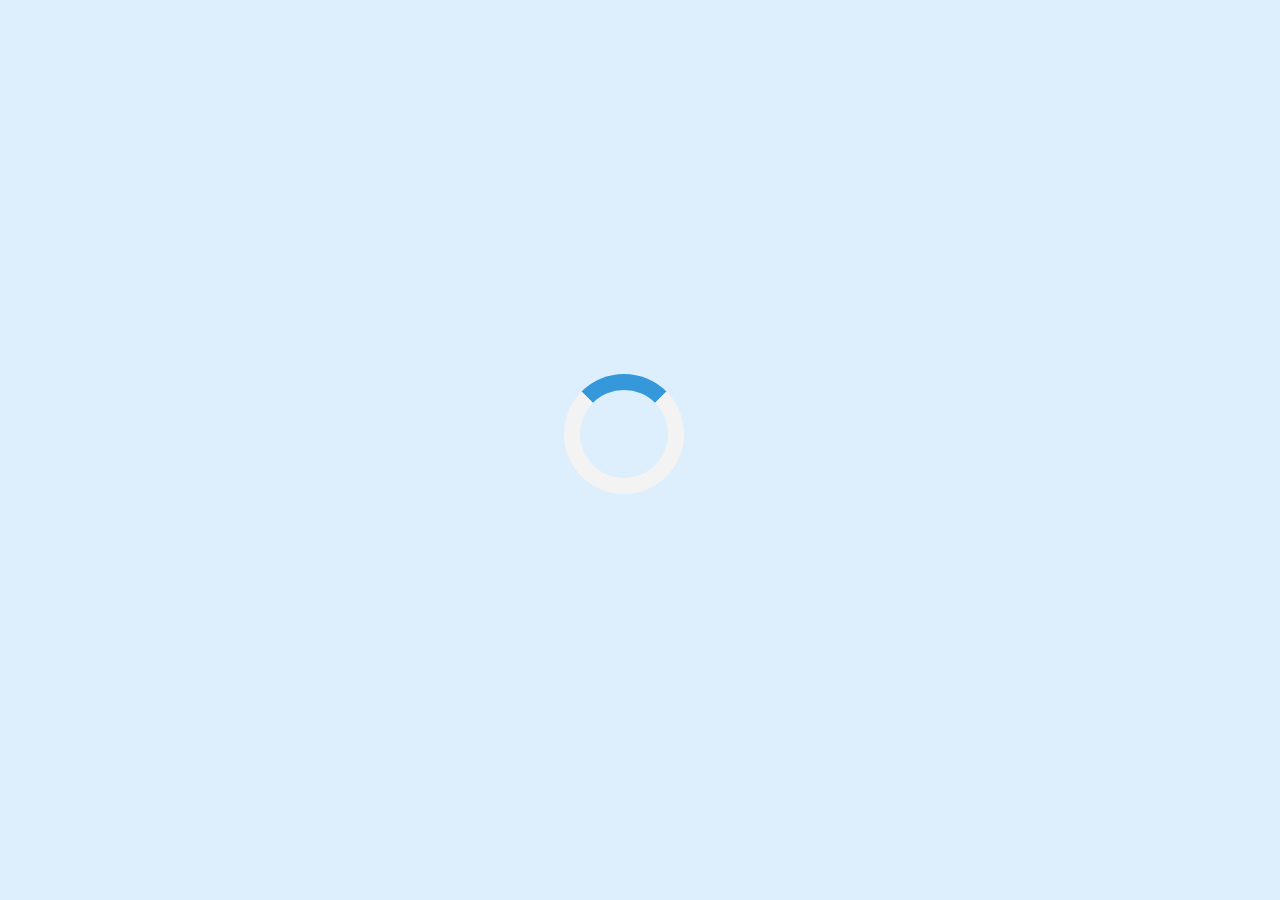
==== aviata.html @ a097863a "HelloKaspi" ====
<!DOCTYPE html>
<html lang="en">
<head>
    <meta charset="UTF-8">
    <meta http-equiv="X-UA-Compatible" content="IE=edge">
    <meta name="viewport" content="width=device-width, initial-scale=1.0">
    <link rel="stylesheet" href="assets/css/the-datepicker.css">
    <link rel="stylesheet" href="assets/css/style.css">
    <link href="https://fonts.googleapis.com/css2?family=Inter:wght@700;800&family=Rosario:wght@700&family=Secular+One&display=swap" rel="stylesheet">
    <title>Aviata</title>
</head>
<body onload="myFunction()">
    

    <!-- Page -->

    <div class="page" id="page" style="display:none;">

        <!-- Header -->

        <header class="header">
            <div class="container">
                <div class="header__inner">
                    <div class="header__link">
                        <div class="burger">
                            <span class="burger__item"></span>
                            <span class="burger__item"></span>
                            <span class="burger__item"></span>
                        </div>
                        <div class="header__logo">
                            <img class="img" src="assets/img/Logo_of_Kaspi_bank-removebg-preview 2.svg" alt="" width="45">
                        </div>
                    </div>
                    <div class="header__info">
                        <div class="icons">
                            <img class="img" src="assets/img/Без_названия__2_-removebg-preview 1.svg" alt="" width="35">
                        </div>
                        <div class="icons">
                            <img class="img" src="assets/img/bell.png" alt="" width="35">
                        </div>
                        <div class="icons">
                            <img class="img" src="assets/img/user.png" alt="" width="35">
                        </div>
                        <div class="language">
                            <div class="text2">KZT <img src="assets/img/Без_названия-removebg-preview 2.svg" alt="" width="15"></div>
                        </div>
                    </div>
                </div>
            </div>
        </header>


        <!-- Intro -->


        <div class="intro">
            <div class="container">
                <div class="intro__inner">
                    <div class="intro__request">
                        <h1 class="request__title">Найдите лучшие авиабилеты из г. Бостон</h1>
                        <div class="request__content">
                            
                            <div class="request__text">
                                <div class="request__menu active">
                                    Туда и обратно  
                                </div>
                                <div class="request__menu">
                                    В один конец  
                                </div>
                                <div class="request__menu">
                                    Сложный маршрут  
                                </div>
                            </div>
                            
                            
                            <form class="request__form" action="/">
                                <div class="input--left">
                                    <div>
                                    <input class="input input--user" type="text" name="text" placeholder="Из Бостон(BOS)">
                                </div>
                                <div class="dates">
                                    <div>
                                    <input class="date" id="date" type="text" name="date" placeholder="Туда">
                                </div>

                                <div>
                                    <input class="date" id="date2" type="text" name="date" placeholder="Обратно">
                                </div>
                                </div>
                                </div>
                                <div class="input--right">
                                    <div>
                                    <input class="input input--user" type="text" name="text" placeholder="В Город или аэропорт">
                                </div>
                                    <div>
                                        <input class="text text--prof" type="text" name="date">
                                    </div>
                                </div>

                                
                            </form>
                            <label class="checkbox" for="check">
                                <input id="check" class="checkbox2" type="checkbox" name="checkbox">
                                <p class="checkbox__text">Предпочтительно без пересадок</p>
                            </label>
                            <label class="checkbox" for="check2">
                                <input id="check2" class="checkbox2" type="checkbox" name="checkbox">
                                <p class="checkbox__text">Включить близлежащие аэропорты</p>
                            </label>

                            <button class="form__btn" type="button">Найти авиабилеты</button>
                        </div>
                    </div>
                </div>
            </div>
        </div>



        <section class="section">
            <div class="container">
                <h1 class="section__title">Популярные авиакомпании, выполняющие рейсы из города Бостон</h1>
                <a href="#" class="section__link">Показать все</a>
                <div class="planes">
                    <div class="section__block">
                        <div class="section__img">
                            <img class="img" src="assets/img/jetblue-airways 1.png" alt="">
                        </div>
                        <div class="section__content-title">JetBlue Airways</div>
                        <div class="section__content">
                            <div class="person">
                                <img class="img" src="https://via.placeholder.com/50x50" alt="">
                            </div>
                            <div class="section__comment">
                                <div class="section__name">
                                    “Очень прилично”
                                </div>
                                <div class="section__text">
                                    <div>
                                    Y5332AA_ 7 января 2020 г.
                                </div>

                                <div class="comment">
                                    18 272 отзыва
                                </div>
                                </div>
                            </div>
                        </div>
                    </div>
                    <div class="section__block">
                        <div class="section__img">
                            <img class="img" src="assets/img/american-airlines 1.png" alt="">
                        </div>
                        <div class="section__content-title">American Airlines</div>
                        <div class="section__content">
                            <div class="person">
                                <img class="img" src="https://via.placeholder.com/50x50" alt="">
                            </div>
                            <div class="section__comment">
                                <div class="section__name">
                                    “воздушный трамвай с проблемами”
                                </div>
                                <div class="section__text">
                                    <div>
                                        Елена И и  2 июля 2018 г.
                                </div>

                                <div class="comment">
                                    73 428 отзывов
                                </div>
                                </div>
                            </div>
                        </div>
                    </div>
                    <div class="section__block">
                        <div class="section__img">
                            <img class="img" src="assets/img/hawaiian-airlines 1.png" alt="">
                        </div>
                        <div class="section__content-title">Hawaiian Airlines</div>
                        <div class="section__content">
                            <div class="person">
                                <img class="img" src="https://via.placeholder.com/50x50" alt="">
                            </div>
                            <div class="section__comment">
                                <div class="section__name">
                                    “Хорошая авиакомпания!”
                                </div>
                                <div class="section__text">
                                    <div>
                                        goldntay  25 августа 2016 г.
                                </div>

                                <div class="comment">
                                    7 704 отзыва
                                </div>
                                </div>
                            </div>
                        </div>
                    </div>
                    <div class="section__block">
                        <div class="section__img">
                            <img class="img" src="assets/img/cape-air 1.png" alt="">
                        </div>
                        <div class="section__content-title">Cape Air</div>
                        <div class="section__content">
                            <div class="person">
                                <img class="img" src="https://via.placeholder.com/50x50" alt="">
                            </div>
                            <div class="section__comment">
                                <div class="section__name">
                                    “воздушный трамвай с проблемами”
                                </div>
                                <div class="section__text">
                                    <div>
                                        Елена И и  2 июля 2018 г.
                                </div>

                                <div class="comment">
                                    18 272 отзыва
                                </div>
                                </div>
                            </div>
                        </div>
                    </div>
                </div><!-- /.planes -->
            </div><!-- /.container -->
        </section><!-- /.section -->
        


        <!-- Footer -->


        <footer class="footer">
            <div class="container">
                <div class="footer__inner">
                    <div class="footer__left">
                        <div class="footer__img">
                            <div>
                            <img class="img" src="assets/img/Logo_of_Kaspi_bank-removebg-preview 2.svg" alt="" width="45">
                        </div>
                        
                        <div>
                            <img class="img" src="assets/img/Kaspi Travel.svg" alt="">
                        </div>
                        </div>

                        <div class="footer__nav">
                            <div>
                            <a href="#" class="footer__link">О компании</a>
                        </div>
                        
                        <div>
                            <a href="#" class="footer__link">Публичная оферта</a>
                        </div>

                        <div>
                            <a href="#" class="footer__link">Контакты</a>
                        </div>
                        
                        </div>
                    </div>
                    <div class="footer__right">
                        <div class="footer__form">
                            <form action="/" class="footer__input">
                                
                                    <input class="input" type="email" name="email" placeholder="Email рассылка новостей">
                               
                            </form>
                            <button class="button" type="submit">Подписаться</button>
                        </div>   
                        <div class="footer__icons">
                            
                        </div>        
                    </div>
                </div>
            </div>
        </footer>

        <!-- Loader -->

        
    </div><!-- /.page -->

    <div id="loader"></div>

    <script src="assets/js/the-datepicker.js"></script>
    <script src="assets/js/app.js"></script>
</body>
</html>
---- assets/css/the-datepicker.css ----
.the-datepicker__container .the-datepicker__main {
  border-top-left-radius: 0;
}
.the-datepicker__container.the-datepicker__container--over .the-datepicker__main {
  border-top-left-radius: 0.3em;
  border-bottom-left-radius: 0;
}
.the-datepicker__container.the-datepicker__container--left .the-datepicker__main {
  border-top-left-radius: 0.3em;
  border-top-right-radius: 0;
}
.the-datepicker__container.the-datepicker__container--over.the-datepicker__container--left .the-datepicker__main {
  border-bottom-left-radius: 0.3em;
  border-top-right-radius: 0.3em;
  border-bottom-right-radius: 0;
}
.the-datepicker__main {
  background-color: #fff;
  border: 1px solid #ccc;
  border-radius: 0.3em;
  padding: 0.4em;
  font-family: Arial, Helvetica, sans-serif;
  line-height: 1em;
  box-sizing: border-box;
  overflow: hidden;
}
.the-datepicker__main .the-datepicker__body {
  margin-top: 1em;
}
.the-datepicker__main th.the-datepicker__week-day {
  width: 2.1em;
  min-width: 2.1em;
  max-width: 2.1em;
  padding: 0.5em 0;
  text-align: center;
  font-weight: normal;
  text-transform: uppercase;
  color: #666;
  font-size: 0.85em;
}
.the-datepicker__main a.the-datepicker__button {
  display: block;
  width: 2.1em;
  min-width: 2.1em;
  max-width: 2.1em;
  padding: 0.6em 0;
  text-decoration: none;
  text-align: center;
  color: #007eff;
  border-radius: 0.3em;
}
.the-datepicker__main a.the-datepicker__button:hover {
  background-color: #d1e8ff;
  text-decoration: none;
}
.the-datepicker__main .the-datepicker__title {
  display: inline-block;
  width: 70%;
}
.the-datepicker__main .the-datepicker__title-content {
  display: inline-block;
  padding: 0.5em;
}
.the-datepicker__main .the-datepicker__control {
  display: inline-block;
  width: 30%;
  text-align: right;
}
.the-datepicker__main .the-datepicker__reset,
.the-datepicker__main .the-datepicker__close {
  display: inline-block;
  font-weight: bold;
}
.the-datepicker__main .the-datepicker__navigation {
  margin-top: 0.3em;
}
.the-datepicker__main .the-datepicker__go {
  display: inline-block;
  width: 15%;
}
.the-datepicker__main .the-datepicker__go a.the-datepicker__button {
  display: inline-block;
  font-weight: bold;
}
.the-datepicker__main .the-datepicker__go-next {
  text-align: right;
}
.the-datepicker__main .the-datepicker__state {
  display: inline-block;
  width: 70%;
}
.the-datepicker__main .the-datepicker__month {
  display: inline-block;
  width: 62%;
  text-align: center;
}
.the-datepicker__main .the-datepicker__year {
  display: inline-block;
  width: 38%;
  text-align: center;
}
.the-datepicker__main .the-datepicker__month-year {
  text-align: center;
}
.the-datepicker__main select.the-datepicker__select {
  font-size: 0.9em;
  margin: 0;
  padding: 0;
}
.the-datepicker__main table.the-datepicker__calendar {
  display: table;
  border-collapse: collapse;
}
.the-datepicker__main table.the-datepicker__calendar thead {
  display: table-header-group;
}
.the-datepicker__main table.the-datepicker__calendar tbody {
  display: table-row-group;
}
.the-datepicker__main table.the-datepicker__calendar tr {
  display: table-row;
}
.the-datepicker__main table.the-datepicker__calendar tr td,
.the-datepicker__main table.the-datepicker__calendar tr th {
  display: table-cell;
}
.the-datepicker__main td.the-datepicker__cell {
  padding: 0;
}
.the-datepicker__main td.the-datepicker__cell a.the-datepicker__button {
  padding: 0.1em;
}
.the-datepicker__main td.the-datepicker__cell a.the-datepicker__button .the-datepicker__day-content {
  display: block;
  padding: 0.6em 0;
}
.the-datepicker__main td.the-datepicker__day a.the-datepicker__button .the-datepicker__day-content {
  text-align: center;
  border-radius: 0.3em;
}
.the-datepicker__main td.the-datepicker__day a.the-datepicker__button:hover {
  background-color: transparent;
}
.the-datepicker__main td.the-datepicker__day a.the-datepicker__button:hover .the-datepicker__day-content {
  background-color: #d1e8ff;
}
.the-datepicker__main td.the-datepicker__day--highlighted a.the-datepicker__button .the-datepicker__day-content {
  background-color: #d1e8ff;
}
.the-datepicker__main td.the-datepicker__day--outside a.the-datepicker__button {
  color: #8ac4ff;
}
.the-datepicker__main td.the-datepicker__day--unavailable a.the-datepicker__button {
  color: #aaa;
}
.the-datepicker__main td.the-datepicker__day--unavailable a.the-datepicker__button:hover .the-datepicker__day-content {
  background-color: transparent;
}
.the-datepicker__main td.the-datepicker__day--selected a.the-datepicker__button,
.the-datepicker__main td.the-datepicker__day--selected.the-datepicker__day--highlighted a.the-datepicker__button {
  color: #fff;
}
.the-datepicker__main td.the-datepicker__day--selected a.the-datepicker__button .the-datepicker__day-content,
.the-datepicker__main td.the-datepicker__day--selected.the-datepicker__day--highlighted a.the-datepicker__button .the-datepicker__day-content {
  background-color: #007eff;
}
.the-datepicker__main td.the-datepicker__day--selected a.the-datepicker__button:hover .the-datepicker__day-content,
.the-datepicker__main td.the-datepicker__day--selected.the-datepicker__day--highlighted a.the-datepicker__button:hover .the-datepicker__day-content {
  background-color: #007eff;
}
.the-datepicker__main .the-datepicker__day--weekend,
.the-datepicker__main .the-datepicker__week-day--weekend,
.the-datepicker__main td.the-datepicker__day--today {
  font-weight: bold;
}
.the-datepicker__main .the-datepicker__animated {
  animation-duration: 0.1s;
  animation-fill-mode: both;
}
.the-datepicker__deselect-button {
  text-decoration: none;
  color: #007eff;
  font-weight: bold;
}
.the-datepicker__deselect-button:hover {
  text-decoration: none;
}
.the-datepicker__fade-out-left {
  animation-name: the-datepicker-fade-out-left;
}
.the-datepicker__fade-out-right {
  animation-name: the-datepicker-fade-out-right;
}
.the-datepicker__fade-in-left {
  animation-name: the-datepicker-fade-in-left;
}
.the-datepicker__fade-in-right {
  animation-name: the-datepicker-fade-in-right;
}
@-moz-keyframes the-datepicker-fade-out-left {
  from {
    transform: translate3d(0, 0, 0);
  }
  to {
    transform: translate3d(-100%, 0, 0);
  }
}
@-webkit-keyframes the-datepicker-fade-out-left {
  from {
    transform: translate3d(0, 0, 0);
  }
  to {
    transform: translate3d(-100%, 0, 0);
  }
}
@-o-keyframes the-datepicker-fade-out-left {
  from {
    transform: translate3d(0, 0, 0);
  }
  to {
    transform: translate3d(-100%, 0, 0);
  }
}
@keyframes the-datepicker-fade-out-left {
  from {
    transform: translate3d(0, 0, 0);
  }
  to {
    transform: translate3d(-100%, 0, 0);
  }
}
@-moz-keyframes the-datepicker-fade-out-right {
  from {
    transform: translate3d(0, 0, 0);
  }
  to {
    transform: translate3d(100%, 0, 0);
  }
}
@-webkit-keyframes the-datepicker-fade-out-right {
  from {
    transform: translate3d(0, 0, 0);
  }
  to {
    transform: translate3d(100%, 0, 0);
  }
}
@-o-keyframes the-datepicker-fade-out-right {
  from {
    transform: translate3d(0, 0, 0);
  }
  to {
    transform: translate3d(100%, 0, 0);
  }
}
@keyframes the-datepicker-fade-out-right {
  from {
    transform: translate3d(0, 0, 0);
  }
  to {
    transform: translate3d(100%, 0, 0);
  }
}
@-moz-keyframes the-datepicker-fade-in-left {
  from {
    transform: translate3d(-100%, 0, 0);
  }
  to {
    transform: translate3d(0, 0, 0);
  }
}
@-webkit-keyframes the-datepicker-fade-in-left {
  from {
    transform: translate3d(-100%, 0, 0);
  }
  to {
    transform: translate3d(0, 0, 0);
  }
}
@-o-keyframes the-datepicker-fade-in-left {
  from {
    transform: translate3d(-100%, 0, 0);
  }
  to {
    transform: translate3d(0, 0, 0);
  }
}
@keyframes the-datepicker-fade-in-left {
  from {
    transform: translate3d(-100%, 0, 0);
  }
  to {
    transform: translate3d(0, 0, 0);
  }
}
@-moz-keyframes the-datepicker-fade-in-right {
  from {
    transform: translate3d(100%, 0, 0);
  }
  to {
    transform: translate3d(0, 0, 0);
  }
}
@-webkit-keyframes the-datepicker-fade-in-right {
  from {
    transform: translate3d(100%, 0, 0);
  }
  to {
    transform: translate3d(0, 0, 0);
  }
}
@-o-keyframes the-datepicker-fade-in-right {
  from {
    transform: translate3d(100%, 0, 0);
  }
  to {
    transform: translate3d(0, 0, 0);
  }
}
@keyframes the-datepicker-fade-in-right {
  from {
    transform: translate3d(100%, 0, 0);
  }
  to {
    transform: translate3d(0, 0, 0);
  }
}
---- assets/css/style.css ----
/* http://meyerweb.com/eric/tools/css/reset/
   v2.0-modified | 20110126
   License: none (public domain)
*/
@import url("https://fonts.googleapis.com/css?family=Source+Code+Pro:400,500,600,700|Source+Sans+Pro:400,600,700&display=swap");
html, body, div, span, applet, object, iframe,
h1, h2, h3, h4, h5, h6, p, blockquote, pre,
a, abbr, acronym, address, big, cite, code,
del, dfn, em, img, ins, kbd, q, s, samp,
small, strike, strong, sub, sup, tt, var,
b, u, i, center,
dl, dt, dd, ol, ul, li,
fieldset, form, label, legend,
table, caption, tbody, tfoot, thead, tr, th, td,
article, aside, canvas, details, embed,
figure, figcaption, footer, header, hgroup,
menu, nav, output, ruby, section, summary,
time, mark, audio, video {
  margin: 0;
  padding: 0;
  border: 0;
  font-size: 100%;
  font: inherit;
  vertical-align: baseline;
}

/* make sure to set some focus styles for accessibility */
:focus {
  outline: 0;
}

/* HTML5 display-role reset for older browsers */
article, aside, details, figcaption, figure,
footer, header, hgroup, menu, nav, section {
  display: block;
}

body {
  line-height: 1;
}

ol, ul {
  list-style: none;
}

blockquote, q {
  quotes: none;
}

blockquote:before, blockquote:after,
q:before, q:after {
  content: "";
  content: none;
}

table {
  border-collapse: collapse;
  border-spacing: 0;
}

input[type=search]::-webkit-search-cancel-button,
input[type=search]::-webkit-search-decoration,
input[type=search]::-webkit-search-results-button,
input[type=search]::-webkit-search-results-decoration {
  -webkit-appearance: none;
  -moz-appearance: none;
}

input[type=search] {
  -webkit-appearance: none;
  -moz-appearance: none;
  -webkit-box-sizing: content-box;
  box-sizing: content-box;
}

textarea {
  overflow: auto;
  vertical-align: top;
  resize: vertical;
}

/**
 * Correct `inline-block` display not defined in IE 6/7/8/9 and Firefox 3.
 */
audio,
canvas,
video {
  display: inline-block;
  *display: inline;
  *zoom: 1;
  max-width: 100%;
}

/**
 * Prevent modern browsers from displaying `audio` without controls.
 * Remove excess height in iOS 5 devices.
 */
audio:not([controls]) {
  display: none;
  height: 0;
}

/**
 * Address styling not present in IE 7/8/9, Firefox 3, and Safari 4.
 * Known issue: no IE 6 support.
 */
[hidden] {
  display: none;
}

/**
 * 1. Correct text resizing oddly in IE 6/7 when body `font-size` is set using
 *    `em` units.
 * 2. Prevent iOS text size adjust after orientation change, without disabling
 *    user zoom.
 */
html {
  font-size: 100%;
  /* 1 */
  -webkit-text-size-adjust: 100%;
  /* 2 */
  -ms-text-size-adjust: 100%;
  /* 2 */
}

/**
 * Address `outline` inconsistency between Chrome and other browsers.
 */
a:focus {
  outline: thin dotted;
}

/**
 * Improve readability when focused and also mouse hovered in all browsers.
 */
a:active,
a:hover {
  outline: 0;
}

/**
 * 1. Remove border when inside `a` element in IE 6/7/8/9 and Firefox 3.
 * 2. Improve image quality when scaled in IE 7.
 */
img {
  border: 0;
  /* 1 */
  -ms-interpolation-mode: bicubic;
  /* 2 */
}

/**
 * Address margin not present in IE 6/7/8/9, Safari 5, and Opera 11.
 */
figure {
  margin: 0;
}

/**
 * Correct margin displayed oddly in IE 6/7.
 */
form {
  margin: 0;
}

/**
 * Define consistent border, margin, and padding.
 */
fieldset {
  border: 1px solid #c0c0c0;
  margin: 0 2px;
  padding: 0.35em 0.625em 0.75em;
}

/**
 * 1. Correct color not being inherited in IE 6/7/8/9.
 * 2. Correct text not wrapping in Firefox 3.
 * 3. Correct alignment displayed oddly in IE 6/7.
 */
legend {
  border: 0;
  /* 1 */
  padding: 0;
  white-space: normal;
  /* 2 */
  *margin-left: -7px;
  /* 3 */
}

/**
 * 1. Correct font size not being inherited in all browsers.
 * 2. Address margins set differently in IE 6/7, Firefox 3+, Safari 5,
 *    and Chrome.
 * 3. Improve appearance and consistency in all browsers.
 */
button,
input,
select,
textarea {
  font-size: 100%;
  /* 1 */
  margin: 0;
  /* 2 */
  vertical-align: baseline;
  /* 3 */
  *vertical-align: middle;
  /* 3 */
}

/**
 * Address Firefox 3+ setting `line-height` on `input` using `!important` in
 * the UA stylesheet.
 */
button,
input {
  line-height: normal;
}

/**
 * Address inconsistent `text-transform` inheritance for `button` and `select`.
 * All other form control elements do not inherit `text-transform` values.
 * Correct `button` style inheritance in Chrome, Safari 5+, and IE 6+.
 * Correct `select` style inheritance in Firefox 4+ and Opera.
 */
button,
select {
  text-transform: none;
}

/**
 * 1. Avoid the WebKit bug in Android 4.0.* where (2) destroys native `audio`
 *    and `video` controls.
 * 2. Correct inability to style clickable `input` types in iOS.
 * 3. Improve usability and consistency of cursor style between image-type
 *    `input` and others.
 * 4. Remove inner spacing in IE 7 without affecting normal text inputs.
 *    Known issue: inner spacing remains in IE 6.
 */
button,
html input[type=button],
input[type=reset],
input[type=submit] {
  -webkit-appearance: button;
  /* 2 */
  cursor: pointer;
  /* 3 */
  *overflow: visible;
  /* 4 */
}

/**
 * Re-set default cursor for disabled elements.
 */
button[disabled],
html input[disabled] {
  cursor: default;
}

/**
 * 1. Address box sizing set to content-box in IE 8/9.
 * 2. Remove excess padding in IE 8/9.
 * 3. Remove excess padding in IE 7.
 *    Known issue: excess padding remains in IE 6.
 */
input[type=checkbox],
input[type=radio] {
  -webkit-box-sizing: border-box;
          box-sizing: border-box;
  /* 1 */
  padding: 0;
  /* 2 */
  *height: 13px;
  /* 3 */
  *width: 13px;
  /* 3 */
}

/**
 * 1. Address `appearance` set to `searchfield` in Safari 5 and Chrome.
 * 2. Address `box-sizing` set to `border-box` in Safari 5 and Chrome
 *    (include `-moz` to future-proof).
 */
input[type=search] {
  -webkit-appearance: textfield;
  /* 1 */
  -webkit-box-sizing: content-box;
  /* 2 */
  box-sizing: content-box;
}

/**
 * Remove inner padding and search cancel button in Safari 5 and Chrome
 * on OS X.
 */
input[type=search]::-webkit-search-cancel-button,
input[type=search]::-webkit-search-decoration {
  -webkit-appearance: none;
}

/**
 * Remove inner padding and border in Firefox 3+.
 */
button::-moz-focus-inner,
input::-moz-focus-inner {
  border: 0;
  padding: 0;
}

/**
 * 1. Remove default vertical scrollbar in IE 6/7/8/9.
 * 2. Improve readability and alignment in all browsers.
 */
textarea {
  overflow: auto;
  /* 1 */
  vertical-align: top;
  /* 2 */
}

/**
 * Remove most spacing between table cells.
 */
table {
  border-collapse: collapse;
  border-spacing: 0;
}

html,
button,
input,
select,
textarea {
  color: #222;
}

::-moz-selection {
  background: #b3d4fc;
  text-shadow: none;
}

::selection {
  background: #b3d4fc;
  text-shadow: none;
}

img {
  vertical-align: middle;
}

fieldset {
  border: 0;
  margin: 0;
  padding: 0;
}

textarea {
  resize: vertical;
}

.chromeframe {
  margin: 0.2em 0;
  background: #ccc;
  color: #000;
  padding: 0.2em 0;
}

html {
  font-size: 62.5%;
}

body {
  background-color: white;
  font-size: 1.4rem;
  font-family: -apple-system, BlinkMacSystemFont, Segoe\ UI, Roboto, Helvetica\ Neue, Arial, Noto\ Sans, sans-serif;
  color: black;
  line-height: 1.5;
  width: 100%;
  height: 100%;
  margin: 0px;
  padding: 0px;
  overflow-x: hidden;
}

*,
*::before,
*::after {
  -webkit-box-sizing: border-box;
          box-sizing: border-box;
}

@media only screen and (-webkit-min-device-pixel-ratio: 1.5), only screen and (-o-min-device-pixel-ratio: 3/2), only screen and (min--moz-device-pixel-ratio: 1.5), only screen and (min-device-pixel-ratio: 1.5) {
  html,
body {
    width: 100%;
    overflow-x: hidden;
  }
}
.header {
  width: 100%;
  position: fixed;
  top: 0;
  left: 0;
  right: 0;
  z-index: 1000;
  background-color: white;
}

.header__inner {
  height: 80px;
  display: -webkit-box;
  display: -ms-flexbox;
  display: flex;
  -webkit-box-pack: justify;
      -ms-flex-pack: justify;
          justify-content: space-between;
  -webkit-box-align: center;
      -ms-flex-align: center;
          align-items: center;
}
.header__inner .header__link {
  display: -webkit-box;
  display: -ms-flexbox;
  display: flex;
  -webkit-box-align: center;
      -ms-flex-align: center;
          align-items: center;
}
.header__inner .header__link .burger__item {
  display: block;
  width: 31px;
  height: 3px;
  background-color: #000;
  margin-right: 5.6rem;
}
.header__inner .header__link .burger__item:nth-child(even) {
  margin-top: 0.6rem;
  margin-bottom: 0.6rem;
}
.header__inner .header__info {
  display: -webkit-box;
  display: -ms-flexbox;
  display: flex;
  -webkit-box-align: center;
      -ms-flex-align: center;
          align-items: center;
}
.header__inner .header__info .language {
  display: -webkit-box;
  display: -ms-flexbox;
  display: flex;
  -webkit-box-align: center;
      -ms-flex-align: center;
          align-items: center;
  margin-left: 3.3rem;
  font-family: "Rosario", sans-serif;
  font-weight: bold;
  font-size: 2rem;
}
.header__inner .header__info .icons {
  margin-left: 3rem;
}
.header__inner .header__info .icons:last-child {
  margin-left: 0;
}

.container {
  width: 100%;
  max-width: 1400px;
  margin: 0 auto;
  padding: 0 15px;
}

.img {
  display: block;
  max-width: 100%;
  height: auto;
}

.intro {
  padding: 80px;
  display: -webkit-box;
  display: -ms-flexbox;
  display: flex;
  -webkit-box-orient: vertical;
  -webkit-box-direction: normal;
      -ms-flex-direction: column;
          flex-direction: column;
  -webkit-box-pack: center;
      -ms-flex-pack: center;
          justify-content: center;
  height: 800px;
  background: url("../img/photo_2021-11-30_12-27-58.jpg") center no-repeat;
  background-size: cover;
}

.intro__inner .intro__request {
  width: 100%;
  max-width: 580px;
  background-color: #ffff;
  overflow: hidden;
}
.intro__inner .intro__request .request__title {
  text-align: center;
  font-family: "Tahoma", sans-serif;
  font-weight: bold;
  font-size: 2rem;
  margin-bottom: 3rem;
  margin-top: 2.7rem;
}
.intro__inner .intro__request .request__content {
  padding: 0 24px 27px 24px;
}
.intro__inner .intro__request .request__content .request__text {
  display: -webkit-box;
  display: -ms-flexbox;
  display: flex;
  -webkit-box-align: center;
      -ms-flex-align: center;
          align-items: center;
  -webkit-box-pack: justify;
      -ms-flex-pack: justify;
          justify-content: space-between;
}
.intro__inner .intro__request .request__content .request__text .request__menu {
  font-family: "Tahoma", sans-serif;
  font-size: 1.6rem;
  margin-bottom: 2.5rem;
}
.intro__inner .intro__request .request__content .request__text .request__menu.active {
  font-family: "Tahoma", sans-serif;
  font-size: 1.6rem;
  font-weight: bold;
}
.intro__inner .intro__request .request__content .request__text .request__menu.active::after {
  content: "";
  display: block;
  width: 100%;
  height: 2px;
  background: #000;
  margin-top: 1.7rem;
}

.request__form {
  display: -webkit-box;
  display: -ms-flexbox;
  display: flex;
  -webkit-box-align: center;
      -ms-flex-align: center;
          align-items: center;
  -webkit-box-pack: justify;
      -ms-flex-pack: justify;
          justify-content: space-between;
}
.request__form .input--left .input {
  width: 100%;
  max-width: 248px;
  padding: 15px 0 15px 36px;
  border-radius: 5px;
  border: 1px solid #E5E5E5;
  color: black;
  font-size: 1.6rem;
}
.request__form .input--left .input--user {
  background: url("../img/location 1.svg") left 8px top 13px no-repeat;
}
.request__form .input--left .input::-webkit-input-placeholder {
  color: black;
  font-weight: bold;
  font-family: "Tahoma", sans-serif;
}
.request__form .input--left .input::-moz-placeholder {
  color: black;
  font-weight: bold;
  font-family: "Tahoma", sans-serif;
}
.request__form .input--left .input:-ms-input-placeholder {
  color: black;
  font-weight: bold;
  font-family: "Tahoma", sans-serif;
}
.request__form .input--left .input::-ms-input-placeholder {
  color: black;
  font-weight: bold;
  font-family: "Tahoma", sans-serif;
}
.request__form .input--left .input::placeholder {
  color: black;
  font-weight: bold;
  font-family: "Tahoma", sans-serif;
}
.request__form .input--right .input {
  width: 100%;
  max-width: 248px;
  padding: 15px 0 15px 36px;
  border-radius: 5px;
  border: 1px solid #E5E5E5;
  color: black;
  font-size: 1.6rem;
}
.request__form .input--right .input--user {
  background: url("../img/location 1.svg") left 8px top 13px no-repeat;
}
.request__form .input--right .input::-webkit-input-placeholder {
  color: #A8A7A7;
  font-weight: bold;
  font-family: "Tahoma", sans-serif;
}
.request__form .input--right .input::-moz-placeholder {
  color: #A8A7A7;
  font-weight: bold;
  font-family: "Tahoma", sans-serif;
}
.request__form .input--right .input:-ms-input-placeholder {
  color: #A8A7A7;
  font-weight: bold;
  font-family: "Tahoma", sans-serif;
}
.request__form .input--right .input::-ms-input-placeholder {
  color: #A8A7A7;
  font-weight: bold;
  font-family: "Tahoma", sans-serif;
}
.request__form .input--right .input::placeholder {
  color: #A8A7A7;
  font-weight: bold;
  font-family: "Tahoma", sans-serif;
}

.dates {
  display: -webkit-box;
  display: -ms-flexbox;
  display: flex;
  -webkit-box-align: center;
      -ms-flex-align: center;
          align-items: center;
  -webkit-box-pack: justify;
      -ms-flex-pack: justify;
          justify-content: space-between;
  margin-top: 10px;
}
.dates .date {
  width: 100%;
  max-width: 110px;
  padding: 16px 0 16px 20px;
  border: 1px solid #E5E5E5;
  border-radius: 5px;
}
.dates .date::-webkit-input-placeholder {
  font-weight: bold;
  color: black;
}
.dates .date::-moz-placeholder {
  font-weight: bold;
  color: black;
}
.dates .date:-ms-input-placeholder {
  font-weight: bold;
  color: black;
}
.dates .date::-ms-input-placeholder {
  font-weight: bold;
  color: black;
}
.dates .date::placeholder {
  font-weight: bold;
  color: black;
}

.text {
  margin-top: 10px;
  width: 100%;
  padding: 16px 0 16px 40px;
  border: 1px solid #E5E5E5;
  border-radius: 5px;
}
.text::-webkit-input-placeholder {
  font-weight: bold;
  color: black;
}
.text::-moz-placeholder {
  font-weight: bold;
  color: black;
}
.text:-ms-input-placeholder {
  font-weight: bold;
  color: black;
}
.text::-ms-input-placeholder {
  font-weight: bold;
  color: black;
}
.text::placeholder {
  font-weight: bold;
  color: black;
}
.text--prof {
  background: url("../img/profile 1.svg") left 8px top 13px no-repeat;
}

.checkbox {
  margin-top: 2.7rem;
  display: -webkit-box;
  display: -ms-flexbox;
  display: flex;
  -webkit-box-align: center;
      -ms-flex-align: center;
          align-items: center;
}
.checkbox p {
  margin: 0;
  padding: 0;
  font-family: "Tahoma", sans-serif;
  font-size: 1.4rem;
}
.checkbox .checkbox2 {
  margin-right: 1.2rem;
  width: 20px;
  height: 20px;
  border: 2px solid #E5E5E5;
  border-radius: 5px;
}

.form__btn {
  width: 100%;
  margin-top: 2.8rem;
  border: none;
  background-color: transparent;
  background: #00A44B;
  padding: 21px 0;
  border-radius: 5px;
  color: white;
  font-family: "Tahoma";
  font-size: 1.8rem;
  letter-spacing: 7%;
  font-weight: bold;
  overflow: hidden;
  position: relative;
  z-index: 2;
}
.form__btn::after {
  content: "";
  display: block;
  width: 100%;
  height: 100%;
  border-radius: 5px;
  background: #005c29;
  position: absolute;
  top: -100%;
  left: 0;
  z-index: -1;
  -webkit-transition: all 0.2s linear;
  transition: all 0.2s linear;
}
.form__btn:hover::after {
  top: 0;
}

.section {
  padding: 115px 0;
}
.section .section__title {
  text-align: center;
  font-family: "Tahoma", sans-serif;
  font-size: 4rem;
  font-weight: bold;
  margin-bottom: 4rem;
}
.section .section__link {
  display: inline-block;
  color: black;
  font-size: 1.8rem;
  font-family: "Tahoma", sans-serif;
  letter-spacing: 0.85px;
  text-align: center;
  margin-left: 50%;
  -webkit-transform: translateX(-50%);
          transform: translateX(-50%);
  margin-bottom: 12.5rem;
  text-decoration: none;
}
.section .section__link::after {
  content: "";
  display: block;
  width: 0%;
  height: 2px;
  background-color: black;
  margin-top: 0.9rem;
  margin-left: 50%;
  -webkit-transform: translateX(-50%);
          transform: translateX(-50%);
  -webkit-transition: width 0.2s linear;
  transition: width 0.2s linear;
}
.section .section__link:hover::after {
  width: 100%;
}

.planes {
  display: -webkit-box;
  display: -ms-flexbox;
  display: flex;
  -ms-flex-wrap: wrap;
      flex-wrap: wrap;
}
@media (max-width: 991px) {
  .planes {
    -ms-flex-wrap: wrap;
        flex-wrap: wrap;
  }
}
.planes .section__block {
  width: 50%;
  max-width: 579px;
  margin: 0 auto;
  margin-bottom: 8.5rem;
  position: relative;
  overflow: hidden;
  -webkit-box-shadow: 7px 7px 10px 2px rgba(0, 0, 0, 0.15);
          box-shadow: 7px 7px 10px 2px rgba(0, 0, 0, 0.15);
  padding-bottom: 2.5rem;
  -webkit-transition: all 0.2s linear;
  transition: all 0.2s linear;
}
@media (max-width: 991px) {
  .planes .section__block {
    width: 100%;
    -ms-flex-wrap: wrap;
        flex-wrap: wrap;
  }
}
.planes .section__block:hover {
  -webkit-box-shadow: 7px 7px 10px 2px rgba(0, 0, 0, 0.45);
          box-shadow: 7px 7px 10px 2px rgba(0, 0, 0, 0.45);
}
.planes .section__block .section__img {
  height: 300px;
  width: 100%;
  margin-bottom: 5rem;
  overflow: hidden;
}
.planes .section__block .section__img img {
  position: absolute;
  top: 0;
  left: 0;
  -webkit-transition: all 0.9s linear;
  transition: all 0.9s linear;
}
.planes .section__block .section__img:hover img {
  -webkit-transform: scale(1.2);
          transform: scale(1.2);
}
.planes .section__block .section__content-title {
  margin-left: 2rem;
  margin-bottom: 3rem;
  font-family: "Tahoma", sans-serif;
  font-size: 2.4rem;
  font-weight: bold;
}
.planes .section__block .section__content {
  padding-left: 2rem;
  display: -webkit-box;
  display: -ms-flexbox;
  display: flex;
  -webkit-box-align: center;
      -ms-flex-align: center;
          align-items: center;
}
.planes .section__block .section__content .person {
  margin-right: 1.5rem;
}
.planes .section__block .section__content .person img {
  border-radius: 50%;
}
.planes .section__block .section__content .section__comment .section__name {
  font-family: "Tahoma", sans-serif;
  font-size: 1.6rem;
  font-weight: bold;
  margin-bottom: 1.5rem;
}
.planes .section__block .section__content .section__comment .section__text {
  display: -webkit-box;
  display: -ms-flexbox;
  display: flex;
  font-family: "Tahoma", sans-serif;
  font-weight: 400;
  font-size: 1.2rem;
}
.planes .section__block .section__content .section__comment .section__text .comment {
  position: absolute;
  right: 2rem;
}

.footer {
  background-color: black;
  color: white;
  padding: 15.6rem 0;
}
.footer .footer__inner {
  display: -webkit-box;
  display: -ms-flexbox;
  display: flex;
  -ms-flex-wrap: wrap;
      flex-wrap: wrap;
  -webkit-box-pack: justify;
      -ms-flex-pack: justify;
          justify-content: space-between;
}
.footer .footer__inner .footer__left {
  margin-right: 11.2rem;
}
.footer .footer__inner .footer__left .footer__img {
  display: -webkit-box;
  display: -ms-flexbox;
  display: flex;
  -webkit-box-align: center;
      -ms-flex-align: center;
          align-items: center;
  margin-bottom: 4rem;
}
.footer .footer__inner .footer__left .footer__img img:nth-child(1) {
  margin-right: 2.2rem;
}
.footer .footer__inner .footer__left .footer__nav .footer__link {
  display: inline-block;
  color: white;
  text-decoration: none;
  margin-bottom: 4.1rem;
  font-size: 2rem;
}
.footer .footer__inner .footer__left .footer__nav .footer__link:nth-child(3) {
  margin-bottom: 0;
}

.footer__form {
  display: -webkit-box;
  display: -ms-flexbox;
  display: flex;
  -ms-flex-wrap: wrap;
      flex-wrap: wrap;
}
.footer__form .input {
  border: none;
  display: inline-block;
  padding: 18px 305px 18px 28px;
  border-radius: 5px;
}
@media (max-width: 767px) {
  .footer__form .input {
    margin-bottom: 20px;
    padding: 20px 200px 20px 20px;
  }
}
.footer__form .button {
  margin-left: 50px;
  padding: 0 66px;
  border: none;
  background-color: #00A44B;
  border-radius: 5px;
  color: white;
  font-size: 2rem;
  font-weight: bold;
  position: relative;
  z-index: 1;
  overflow: hidden;
}
.footer__form .button::after {
  content: "";
  display: block;
  width: 100%;
  height: 56px;
  background-color: #00682f;
  position: absolute;
  top: 0;
  left: -100%;
  z-index: -1;
  -webkit-transition: all 0.1s linear;
  transition: all 0.1s linear;
}
.footer__form .button:hover::after {
  left: 0;
}
@media (max-width: 767px) {
  .footer__form .button {
    margin-left: 30px;
    padding: 22px 66px;
    border: none;
    background-color: #00A44B;
    border-radius: 5px;
    color: white;
    font-size: 2rem;
    font-weight: bold;
    position: relative;
    z-index: 1;
  }
  .footer__form .button::after {
    content: "";
    display: block;
    width: 100%;
    height: 100%;
    background-color: #00682f;
    position: absolute;
    top: 0;
    left: -100%;
    z-index: -1;
    -webkit-transition: all 0.1s linear;
    transition: all 0.1s linear;
  }
  .footer__form .button:hover::after {
    left: 0;
  }
}

#loader {
  position: absolute;
  left: 50%;
  top: 50%;
  z-index: 1;
  width: 120px;
  height: 120px;
  margin: -76px 0 0 -76px;
  border: 16px solid #f3f3f3;
  border-radius: 50%;
  border-top: 16px solid #3498db;
  -webkit-animation: spin 2s linear infinite;
  animation: spin 2s linear infinite;
}

@-webkit-keyframes spin {
  0% {
    -webkit-transform: rotate(0deg);
  }
  100% {
    -webkit-transform: rotate(360deg);
  }
}
@keyframes spin {
  0% {
    -webkit-transform: rotate(0deg);
            transform: rotate(0deg);
  }
  100% {
    -webkit-transform: rotate(360deg);
            transform: rotate(360deg);
  }
}
/* Add animation to "page content" */
.page {
  position: relative;
  -webkit-animation-name: animatebottom;
  -webkit-animation-duration: 1s;
  animation-name: animatebottom;
  animation-duration: 1s;
  display: none;
}

@-webkit-keyframes animatebottom {
  from {
    bottom: -100px;
    opacity: 0;
  }
  to {
    bottom: 0px;
    opacity: 1;
  }
}
@keyframes animatebottom {
  from {
    bottom: -100px;
    opacity: 0;
  }
  to {
    bottom: 0;
    opacity: 1;
  }
}
body {
  background: #ddeefc;
  font-family: "Source Sans Pro", sans-serif;
  font-size: 16px;
}

* {
  -webkit-box-sizing: border-box;
          box-sizing: border-box;
}
*:focus {
  outline: none;
}

.wrapper {
  min-height: 100vh;
  display: -webkit-box;
  display: -ms-flexbox;
  display: flex;
  padding: 50px 15px;
}
@media screen and (max-width: 700px), (max-height: 500px) {
  .wrapper {
    -ms-flex-wrap: wrap;
        flex-wrap: wrap;
    -webkit-box-orient: vertical;
    -webkit-box-direction: normal;
        -ms-flex-direction: column;
            flex-direction: column;
  }
}

.card-form {
  max-width: 570px;
  margin: auto;
  width: 100%;
}
@media screen and (max-width: 576px) {
  .card-form {
    margin: 0 auto;
  }
}
.card-form__inner {
  background: #fff;
  -webkit-box-shadow: 0 30px 60px 0 rgba(90, 116, 148, 0.4);
          box-shadow: 0 30px 60px 0 rgba(90, 116, 148, 0.4);
  border-radius: 10px;
  padding: 35px;
  padding-top: 180px;
}
@media screen and (max-width: 480px) {
  .card-form__inner {
    padding: 25px;
    padding-top: 165px;
  }
}
@media screen and (max-width: 360px) {
  .card-form__inner {
    padding: 15px;
    padding-top: 165px;
  }
}
.card-form__row {
  display: -webkit-box;
  display: -ms-flexbox;
  display: flex;
  -webkit-box-align: start;
      -ms-flex-align: start;
          align-items: flex-start;
}
@media screen and (max-width: 480px) {
  .card-form__row {
    -ms-flex-wrap: wrap;
        flex-wrap: wrap;
  }
}
.card-form__col {
  -webkit-box-flex: 1;
      -ms-flex: auto;
          flex: auto;
  margin-right: 35px;
}
.card-form__col:last-child {
  margin-right: 0;
}
@media screen and (max-width: 480px) {
  .card-form__col {
    margin-right: 0;
    -webkit-box-flex: unset;
        -ms-flex: unset;
            flex: unset;
    width: 100%;
    margin-bottom: 20px;
  }
  .card-form__col:last-child {
    margin-bottom: 0;
  }
}
.card-form__col.-cvv {
  max-width: 150px;
}
@media screen and (max-width: 480px) {
  .card-form__col.-cvv {
    max-width: initial;
  }
}
.card-form__group {
  display: -webkit-box;
  display: -ms-flexbox;
  display: flex;
  -webkit-box-align: start;
      -ms-flex-align: start;
          align-items: flex-start;
  -ms-flex-wrap: wrap;
      flex-wrap: wrap;
}
.card-form__group .card-input__input {
  -webkit-box-flex: 1;
      -ms-flex: 1;
          flex: 1;
  margin-right: 15px;
}
.card-form__group .card-input__input:last-child {
  margin-right: 0;
}
.card-form__button {
  width: 100%;
  height: 55px;
  background: #2364d2;
  border: none;
  border-radius: 5px;
  font-size: 22px;
  font-weight: 500;
  font-family: "Source Sans Pro", sans-serif;
  -webkit-box-shadow: 3px 10px 20px 0px rgba(35, 100, 210, 0.3);
          box-shadow: 3px 10px 20px 0px rgba(35, 100, 210, 0.3);
  color: #fff;
  margin-top: 20px;
  cursor: pointer;
}
@media screen and (max-width: 480px) {
  .card-form__button {
    margin-top: 10px;
  }
}

.card-item {
  max-width: 430px;
  height: 270px;
  margin-left: auto;
  margin-right: auto;
  position: relative;
  z-index: 2;
  width: 100%;
}
@media screen and (max-width: 480px) {
  .card-item {
    max-width: 310px;
    height: 220px;
    width: 90%;
  }
}
@media screen and (max-width: 360px) {
  .card-item {
    height: 180px;
  }
}
.card-item.-active .card-item__side.-front {
  -webkit-transform: perspective(1000px) rotateY(180deg) rotateX(0deg) rotateZ(0deg);
          transform: perspective(1000px) rotateY(180deg) rotateX(0deg) rotateZ(0deg);
}
.card-item.-active .card-item__side.-back {
  -webkit-transform: perspective(1000px) rotateY(0) rotateX(0deg) rotateZ(0deg);
          transform: perspective(1000px) rotateY(0) rotateX(0deg) rotateZ(0deg);
}
.card-item__focus {
  position: absolute;
  z-index: 3;
  border-radius: 5px;
  left: 0;
  top: 0;
  width: 100%;
  height: 100%;
  -webkit-transition: all 0.35s cubic-bezier(0.71, 0.03, 0.56, 0.85);
  transition: all 0.35s cubic-bezier(0.71, 0.03, 0.56, 0.85);
  opacity: 0;
  pointer-events: none;
  overflow: hidden;
  border: 2px solid rgba(255, 255, 255, 0.65);
}
.card-item__focus:after {
  content: "";
  position: absolute;
  top: 0;
  left: 0;
  width: 100%;
  background: #08142f;
  height: 100%;
  border-radius: 5px;
  -webkit-filter: blur(25px);
          filter: blur(25px);
  opacity: 0.5;
}
.card-item__focus.-active {
  opacity: 1;
}
.card-item__side {
  border-radius: 15px;
  overflow: hidden;
  -webkit-box-shadow: 0 20px 60px 0 rgba(14, 42, 90, 0.55);
          box-shadow: 0 20px 60px 0 rgba(14, 42, 90, 0.55);
  -webkit-transform: perspective(2000px) rotateY(0deg) rotateX(0deg) rotate(0deg);
          transform: perspective(2000px) rotateY(0deg) rotateX(0deg) rotate(0deg);
  -webkit-transform-style: preserve-3d;
          transform-style: preserve-3d;
  -webkit-transition: all 0.8s cubic-bezier(0.71, 0.03, 0.56, 0.85);
  transition: all 0.8s cubic-bezier(0.71, 0.03, 0.56, 0.85);
  -webkit-backface-visibility: hidden;
          backface-visibility: hidden;
  height: 100%;
}
.card-item__side.-back {
  position: absolute;
  top: 0;
  left: 0;
  width: 100%;
  -webkit-transform: perspective(2000px) rotateY(-180deg) rotateX(0deg) rotate(0deg);
          transform: perspective(2000px) rotateY(-180deg) rotateX(0deg) rotate(0deg);
  z-index: 2;
  padding: 0;
  height: 100%;
}
.card-item__side.-back .card-item__cover {
  -webkit-transform: rotateY(-180deg);
          transform: rotateY(-180deg);
}
.card-item__bg {
  max-width: 100%;
  display: block;
  max-height: 100%;
  height: 100%;
  width: 100%;
  -o-object-fit: cover;
     object-fit: cover;
}
.card-item__cover {
  height: 100%;
  background-color: #1c1d27;
  position: absolute;
  height: 100%;
  background-color: #1c1d27;
  left: 0;
  top: 0;
  width: 100%;
  border-radius: 15px;
  overflow: hidden;
}
.card-item__cover:after {
  content: "";
  position: absolute;
  left: 0;
  top: 0;
  width: 100%;
  height: 100%;
  background: rgba(6, 2, 29, 0.45);
}
.card-item__top {
  display: -webkit-box;
  display: -ms-flexbox;
  display: flex;
  -webkit-box-align: start;
      -ms-flex-align: start;
          align-items: flex-start;
  -webkit-box-pack: justify;
      -ms-flex-pack: justify;
          justify-content: space-between;
  margin-bottom: 40px;
  padding: 0 10px;
}
@media screen and (max-width: 480px) {
  .card-item__top {
    margin-bottom: 25px;
  }
}
@media screen and (max-width: 360px) {
  .card-item__top {
    margin-bottom: 15px;
  }
}
.card-item__chip {
  width: 60px;
}
@media screen and (max-width: 480px) {
  .card-item__chip {
    width: 50px;
  }
}
@media screen and (max-width: 360px) {
  .card-item__chip {
    width: 40px;
  }
}
.card-item__type {
  height: 45px;
  position: relative;
  display: -webkit-box;
  display: -ms-flexbox;
  display: flex;
  -webkit-box-pack: end;
      -ms-flex-pack: end;
          justify-content: flex-end;
  max-width: 100px;
  margin-left: auto;
  width: 100%;
}
@media screen and (max-width: 480px) {
  .card-item__type {
    height: 40px;
    max-width: 90px;
  }
}
@media screen and (max-width: 360px) {
  .card-item__type {
    height: 30px;
  }
}
.card-item__typeImg {
  max-width: 100%;
  -o-object-fit: contain;
     object-fit: contain;
  max-height: 100%;
  -o-object-position: top right;
     object-position: top right;
}
.card-item__info {
  color: #fff;
  width: 100%;
  max-width: calc(100% - 85px);
  padding: 10px 15px;
  font-weight: 500;
  display: block;
  cursor: pointer;
}
@media screen and (max-width: 480px) {
  .card-item__info {
    padding: 10px;
  }
}
.card-item__holder {
  opacity: 0.7;
  font-size: 13px;
  margin-bottom: 6px;
}
@media screen and (max-width: 480px) {
  .card-item__holder {
    font-size: 12px;
    margin-bottom: 5px;
  }
}
.card-item__wrapper {
  font-family: "Source Code Pro", monospace;
  padding: 25px 15px;
  position: relative;
  z-index: 4;
  height: 100%;
  text-shadow: 7px 6px 10px rgba(14, 42, 90, 0.8);
  -webkit-user-select: none;
     -moz-user-select: none;
      -ms-user-select: none;
          user-select: none;
}
@media screen and (max-width: 480px) {
  .card-item__wrapper {
    padding: 20px 10px;
  }
}
.card-item__name {
  font-size: 18px;
  line-height: 1;
  white-space: nowrap;
  max-width: 100%;
  overflow: hidden;
  text-overflow: ellipsis;
  text-transform: uppercase;
}
@media screen and (max-width: 480px) {
  .card-item__name {
    font-size: 16px;
  }
}
.card-item__nameItem {
  display: inline-block;
  min-width: 8px;
  position: relative;
}
.card-item__number {
  font-weight: 500;
  line-height: 1;
  color: #fff;
  font-size: 27px;
  margin-bottom: 35px;
  display: inline-block;
  padding: 10px 15px;
  cursor: pointer;
}
@media screen and (max-width: 480px) {
  .card-item__number {
    font-size: 21px;
    margin-bottom: 15px;
    padding: 10px 10px;
  }
}
@media screen and (max-width: 360px) {
  .card-item__number {
    font-size: 19px;
    margin-bottom: 10px;
    padding: 10px 10px;
  }
}
.card-item__numberItem {
  width: 16px;
  display: inline-block;
}
.card-item__numberItem.-active {
  width: 30px;
}
@media screen and (max-width: 480px) {
  .card-item__numberItem {
    width: 13px;
  }
  .card-item__numberItem.-active {
    width: 16px;
  }
}
@media screen and (max-width: 360px) {
  .card-item__numberItem {
    width: 12px;
  }
  .card-item__numberItem.-active {
    width: 8px;
  }
}
.card-item__content {
  color: #fff;
  display: -webkit-box;
  display: -ms-flexbox;
  display: flex;
  -webkit-box-align: start;
      -ms-flex-align: start;
          align-items: flex-start;
}
.card-item__date {
  -ms-flex-wrap: wrap;
      flex-wrap: wrap;
  font-size: 18px;
  margin-left: auto;
  padding: 10px;
  display: -webkit-inline-box;
  display: -ms-inline-flexbox;
  display: inline-flex;
  width: 80px;
  white-space: nowrap;
  -ms-flex-negative: 0;
      flex-shrink: 0;
  cursor: pointer;
}
@media screen and (max-width: 480px) {
  .card-item__date {
    font-size: 16px;
  }
}
.card-item__dateItem {
  position: relative;
}
.card-item__dateItem span {
  width: 22px;
  display: inline-block;
}
.card-item__dateTitle {
  opacity: 0.7;
  font-size: 13px;
  padding-bottom: 6px;
  width: 100%;
}
@media screen and (max-width: 480px) {
  .card-item__dateTitle {
    font-size: 12px;
    padding-bottom: 5px;
  }
}
.card-item__band {
  background: rgba(0, 0, 19, 0.8);
  width: 100%;
  height: 50px;
  margin-top: 30px;
  position: relative;
  z-index: 2;
}
@media screen and (max-width: 480px) {
  .card-item__band {
    margin-top: 20px;
  }
}
@media screen and (max-width: 360px) {
  .card-item__band {
    height: 40px;
    margin-top: 10px;
  }
}
.card-item__cvv {
  text-align: right;
  position: relative;
  z-index: 2;
  padding: 15px;
}
.card-item__cvv .card-item__type {
  opacity: 0.7;
}
@media screen and (max-width: 360px) {
  .card-item__cvv {
    padding: 10px 15px;
  }
}
.card-item__cvvTitle {
  padding-right: 10px;
  font-size: 15px;
  font-weight: 500;
  color: #fff;
  margin-bottom: 5px;
}
.card-item__cvvBand {
  height: 45px;
  background: #fff;
  margin-bottom: 30px;
  text-align: right;
  display: -webkit-box;
  display: -ms-flexbox;
  display: flex;
  -webkit-box-align: center;
      -ms-flex-align: center;
          align-items: center;
  -webkit-box-pack: end;
      -ms-flex-pack: end;
          justify-content: flex-end;
  padding-right: 10px;
  color: #1a3b5d;
  font-size: 18px;
  border-radius: 4px;
  -webkit-box-shadow: 0px 10px 20px -7px rgba(32, 56, 117, 0.35);
          box-shadow: 0px 10px 20px -7px rgba(32, 56, 117, 0.35);
}
@media screen and (max-width: 480px) {
  .card-item__cvvBand {
    height: 40px;
    margin-bottom: 20px;
  }
}
@media screen and (max-width: 360px) {
  .card-item__cvvBand {
    margin-bottom: 15px;
  }
}

.card-list {
  margin-bottom: -130px;
}
@media screen and (max-width: 480px) {
  .card-list {
    margin-bottom: -120px;
  }
}

.card-input {
  margin-bottom: 20px;
}
.card-input__label {
  font-size: 14px;
  margin-bottom: 5px;
  font-weight: 500;
  color: #1a3b5d;
  width: 100%;
  display: block;
  -webkit-user-select: none;
     -moz-user-select: none;
      -ms-user-select: none;
          user-select: none;
}
.card-input__input {
  width: 100%;
  height: 50px;
  border-radius: 5px;
  -webkit-box-shadow: none;
          box-shadow: none;
  border: 1px solid #ced6e0;
  -webkit-transition: all 0.3s ease-in-out;
  transition: all 0.3s ease-in-out;
  font-size: 18px;
  padding: 5px 15px;
  background: none;
  color: #1a3b5d;
  font-family: "Source Sans Pro", sans-serif;
}
.card-input__input:hover, .card-input__input:focus {
  border-color: #3d9cff;
}
.card-input__input:focus {
  -webkit-box-shadow: 0px 10px 20px -13px rgba(32, 56, 117, 0.35);
          box-shadow: 0px 10px 20px -13px rgba(32, 56, 117, 0.35);
}
.card-input__input.-select {
  -webkit-appearance: none;
  background-image: url("[data-uri]");
  background-size: 12px;
  background-position: 90% center;
  background-repeat: no-repeat;
  padding-right: 30px;
}

.slide-fade-up-enter-active {
  -webkit-transition: all 0.25s ease-in-out;
  transition: all 0.25s ease-in-out;
  -webkit-transition-delay: 0.1s;
          transition-delay: 0.1s;
  position: relative;
}

.slide-fade-up-leave-active {
  -webkit-transition: all 0.25s ease-in-out;
  transition: all 0.25s ease-in-out;
  position: absolute;
}

.slide-fade-up-enter {
  opacity: 0;
  -webkit-transform: translateY(15px);
          transform: translateY(15px);
  pointer-events: none;
}

.slide-fade-up-leave-to {
  opacity: 0;
  -webkit-transform: translateY(-15px);
          transform: translateY(-15px);
  pointer-events: none;
}

.slide-fade-right-enter-active {
  -webkit-transition: all 0.25s ease-in-out;
  transition: all 0.25s ease-in-out;
  -webkit-transition-delay: 0.1s;
          transition-delay: 0.1s;
  position: relative;
}

.slide-fade-right-leave-active {
  -webkit-transition: all 0.25s ease-in-out;
  transition: all 0.25s ease-in-out;
  position: absolute;
}

.slide-fade-right-enter {
  opacity: 0;
  -webkit-transform: translateX(10px) rotate(45deg);
          transform: translateX(10px) rotate(45deg);
  pointer-events: none;
}

.slide-fade-right-leave-to {
  opacity: 0;
  -webkit-transform: translateX(-10px) rotate(45deg);
          transform: translateX(-10px) rotate(45deg);
  pointer-events: none;
}

.github-btn {
  position: absolute;
  right: 40px;
  bottom: 50px;
  text-decoration: none;
  padding: 15px 25px;
  border-radius: 4px;
  -webkit-box-shadow: 0px 4px 30px -6px rgba(36, 52, 70, 0.65);
          box-shadow: 0px 4px 30px -6px rgba(36, 52, 70, 0.65);
  background: #24292e;
  color: #fff;
  font-weight: bold;
  letter-spacing: 1px;
  font-size: 16px;
  text-align: center;
  -webkit-transition: all 0.3s ease-in-out;
  transition: all 0.3s ease-in-out;
}
@media screen and (min-width: 500px) {
  .github-btn:hover {
    -webkit-transform: scale(1.1);
            transform: scale(1.1);
    -webkit-box-shadow: 0px 17px 20px -6px rgba(36, 52, 70, 0.36);
            box-shadow: 0px 17px 20px -6px rgba(36, 52, 70, 0.36);
  }
}
@media screen and (max-width: 700px) {
  .github-btn {
    position: relative;
    bottom: auto;
    right: auto;
    margin-top: 20px;
  }
  .github-btn:active {
    -webkit-transform: scale(1.1);
            transform: scale(1.1);
    -webkit-box-shadow: 0px 17px 20px -6px rgba(36, 52, 70, 0.36);
            box-shadow: 0px 17px 20px -6px rgba(36, 52, 70, 0.36);
  }
}
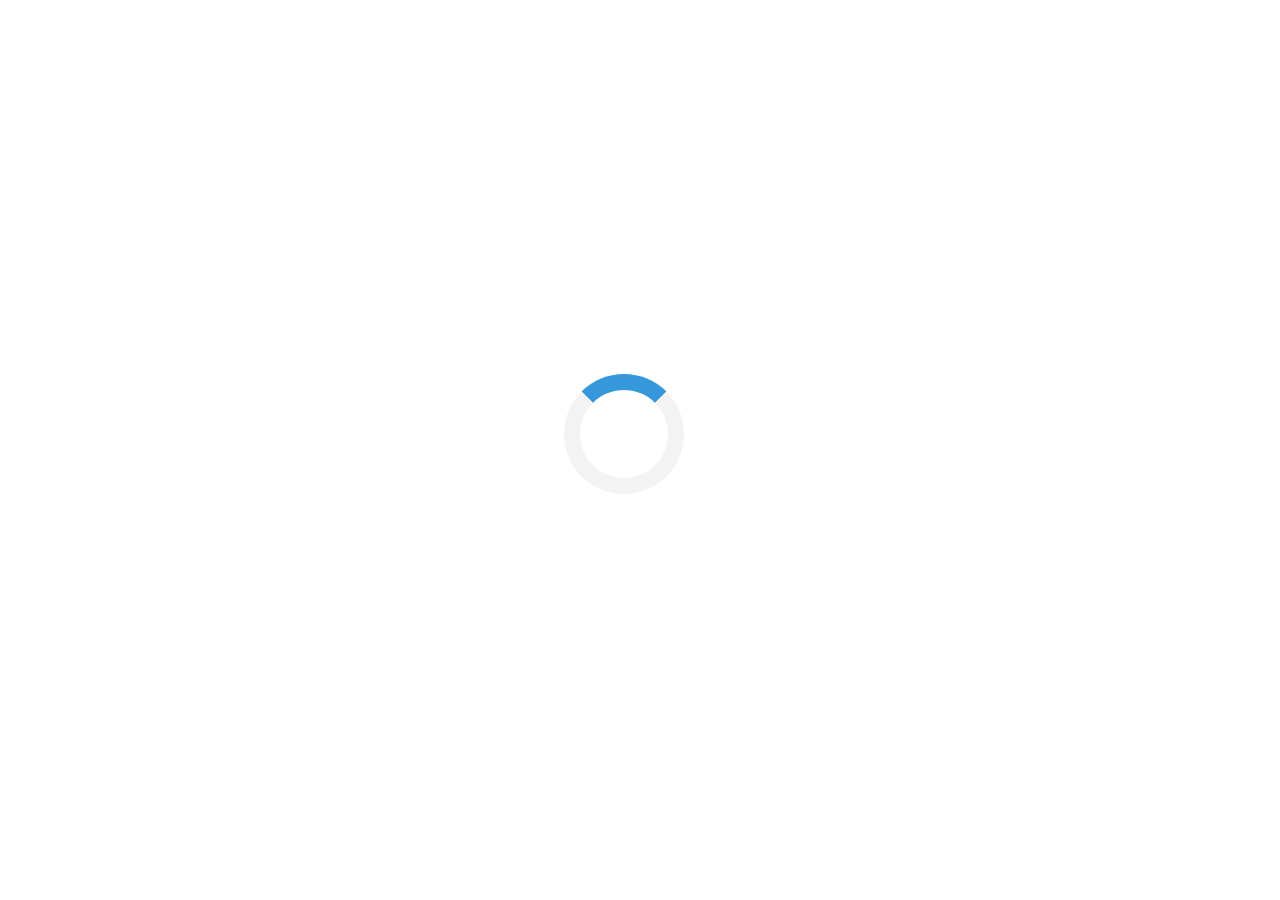
==== commit 21507a34: "main" ====
--- a/aviata.html
+++ b/aviata.html
@@ -23,9 +23,9 @@
                 <div class="header__inner">
                     <div class="header__link">
                         <div class="burger">
-                            <span class="burger__item"></span>
-                            <span class="burger__item"></span>
-                            <span class="burger__item"></span>
+                            <span class="burger__item" data-burger="burger"></span>
+                            <span class="burger__item" data-burger="burger"></span>
+                            <span class="burger__item" data-burger="burger"></span>
                         </div>
                         <div class="header__logo">
                             <img class="img" src="assets/img/Logo_of_Kaspi_bank-removebg-preview 2.svg" alt="" width="45">
@@ -61,14 +61,8 @@
                         <div class="request__content">
                             
                             <div class="request__text">
-                                <div class="request__menu active">
+                                <div class="request__menu active" style="margin: 0 auto; margin-bottom: 3rem;">
                                     Туда и обратно  
-                                </div>
-                                <div class="request__menu">
-                                    В один конец  
-                                </div>
-                                <div class="request__menu">
-                                    Сложный маршрут  
                                 </div>
                             </div>
                             
--- a/assets/css/style.css
+++ b/assets/css/style.css
@@ -477,7 +477,7 @@
 }
 
 .intro {
-  padding: 80px;
+  padding-top: 90px;
   display: -webkit-box;
   display: -ms-flexbox;
   display: flex;
@@ -488,7 +488,7 @@
   -webkit-box-pack: center;
       -ms-flex-pack: center;
           justify-content: center;
-  height: 800px;
+  height: 1000px;
   background: url("../img/photo_2021-11-30_12-27-58.jpg") center no-repeat;
   background-size: cover;
 }
@@ -547,9 +547,17 @@
   -webkit-box-align: center;
       -ms-flex-align: center;
           align-items: center;
+  -ms-flex-wrap: wrap;
+      flex-wrap: wrap;
   -webkit-box-pack: justify;
       -ms-flex-pack: justify;
           justify-content: space-between;
+}
+@media (max-width: 705px) {
+  .request__form {
+    display: block;
+    widows: 100%;
+  }
 }
 .request__form .input--left .input {
   width: 100%;
@@ -563,6 +571,13 @@
 .request__form .input--left .input--user {
   background: url("../img/location 1.svg") left 8px top 13px no-repeat;
 }
+@media (max-width: 705px) {
+  .request__form .input--left .input {
+    display: block;
+    widows: 100%;
+    max-width: 100%;
+  }
+}
 .request__form .input--left .input::-webkit-input-placeholder {
   color: black;
   font-weight: bold;
@@ -599,6 +614,13 @@
 }
 .request__form .input--right .input--user {
   background: url("../img/location 1.svg") left 8px top 13px no-repeat;
+}
+@media (max-width: 705px) {
+  .request__form .input--right .input {
+    display: block;
+    widows: 100%;
+    max-width: 100%;
+  }
 }
 .request__form .input--right .input::-webkit-input-placeholder {
   color: #A8A7A7;
@@ -638,12 +660,26 @@
           justify-content: space-between;
   margin-top: 10px;
 }
+@media (max-width: 705px) {
+  .dates {
+    display: block;
+    width: 100%;
+  }
+}
 .dates .date {
   width: 100%;
   max-width: 110px;
   padding: 16px 0 16px 20px;
   border: 1px solid #E5E5E5;
   border-radius: 5px;
+}
+@media (max-width: 705px) {
+  .dates .date {
+    display: block;
+    width: 100%;
+    max-width: 100%;
+    margin-bottom: 10px;
+  }
 }
 .dates .date::-webkit-input-placeholder {
   font-weight: bold;
@@ -765,6 +801,21 @@
   font-weight: bold;
   margin-bottom: 4rem;
 }
+@media (max-width: 767px) {
+  .section .section__title {
+    font-size: 3.6rem;
+  }
+}
+@media (max-width: 545px) {
+  .section .section__title {
+    font-size: 3rem;
+  }
+}
+@media (max-width: 365px) {
+  .section .section__title {
+    font-size: 1.8rem;
+  }
+}
 .section .section__link {
   display: inline-block;
   color: black;
@@ -777,6 +828,11 @@
           transform: translateX(-50%);
   margin-bottom: 12.5rem;
   text-decoration: none;
+}
+@media (max-width: 365px) {
+  .section .section__link {
+    font-size: 1.4rem;
+  }
 }
 .section .section__link::after {
   content: "";
@@ -1073,26 +1129,19 @@
     opacity: 1;
   }
 }
-body {
-  background: #ddeefc;
-  font-family: "Source Sans Pro", sans-serif;
-  font-size: 16px;
-}
-
-* {
-  -webkit-box-sizing: border-box;
-          box-sizing: border-box;
-}
-*:focus {
-  outline: none;
-}
-
 .wrapper {
-  min-height: 100vh;
-  display: -webkit-box;
-  display: -ms-flexbox;
-  display: flex;
-  padding: 50px 15px;
+  padding-top: 100px;
+  display: -webkit-box;
+  display: -ms-flexbox;
+  display: flex;
+  -webkit-box-orient: vertical;
+  -webkit-box-direction: normal;
+      -ms-flex-direction: column;
+          flex-direction: column;
+  -webkit-box-pack: center;
+      -ms-flex-pack: center;
+          justify-content: center;
+  height: 1000px;
 }
 @media screen and (max-width: 700px), (max-height: 500px) {
   .wrapper {
@@ -1117,9 +1166,9 @@
 }
 .card-form__inner {
   background: #fff;
-  -webkit-box-shadow: 0 30px 60px 0 rgba(90, 116, 148, 0.4);
-          box-shadow: 0 30px 60px 0 rgba(90, 116, 148, 0.4);
-  border-radius: 10px;
+  -webkit-box-shadow: 0 30px 60px 0 rgba(182, 182, 182, 0.4);
+          box-shadow: 0 30px 60px 0 rgba(182, 182, 182, 0.4);
+  border-radius: 5px;
   padding: 35px;
   padding-top: 180px;
 }
@@ -1201,14 +1250,14 @@
 .card-form__button {
   width: 100%;
   height: 55px;
-  background: #2364d2;
+  background: #038f16;
   border: none;
-  border-radius: 5px;
+  border-radius: 2px;
   font-size: 22px;
   font-weight: 500;
   font-family: "Source Sans Pro", sans-serif;
-  -webkit-box-shadow: 3px 10px 20px 0px rgba(35, 100, 210, 0.3);
-          box-shadow: 3px 10px 20px 0px rgba(35, 100, 210, 0.3);
+  -webkit-box-shadow: 3px 10px 20px 0px rgba(3, 143, 23, 0.3);
+          box-shadow: 3px 10px 20px 0px rgba(3, 143, 23, 0.3);
   color: #fff;
   margin-top: 20px;
   cursor: pointer;
@@ -1280,10 +1329,10 @@
   opacity: 1;
 }
 .card-item__side {
-  border-radius: 15px;
+  border-radius: 5px;
   overflow: hidden;
-  -webkit-box-shadow: 0 20px 60px 0 rgba(14, 42, 90, 0.55);
-          box-shadow: 0 20px 60px 0 rgba(14, 42, 90, 0.55);
+  -webkit-box-shadow: 0 20px 60px 0 rgba(82, 82, 82, 0.55);
+          box-shadow: 0 20px 60px 0 rgba(82, 82, 82, 0.55);
   -webkit-transform: perspective(2000px) rotateY(0deg) rotateX(0deg) rotate(0deg);
           transform: perspective(2000px) rotateY(0deg) rotateX(0deg) rotate(0deg);
   -webkit-transform-style: preserve-3d;
@@ -1327,7 +1376,7 @@
   left: 0;
   top: 0;
   width: 100%;
-  border-radius: 15px;
+  border-radius: 5px;
   overflow: hidden;
 }
 .card-item__cover:after {
@@ -1618,11 +1667,11 @@
       -ms-flex-pack: end;
           justify-content: flex-end;
   padding-right: 10px;
-  color: #1a3b5d;
+  color: black;
   font-size: 18px;
   border-radius: 4px;
-  -webkit-box-shadow: 0px 10px 20px -7px rgba(32, 56, 117, 0.35);
-          box-shadow: 0px 10px 20px -7px rgba(32, 56, 117, 0.35);
+  -webkit-box-shadow: 0px 10px 20px -7px rgba(3, 143, 22, 0.35);
+          box-shadow: 0px 10px 20px -7px rgba(3, 143, 22, 0.35);
 }
 @media screen and (max-width: 480px) {
   .card-item__cvvBand {
@@ -1652,7 +1701,7 @@
   font-size: 14px;
   margin-bottom: 5px;
   font-weight: 500;
-  color: #1a3b5d;
+  color: black;
   width: 100%;
   display: block;
   -webkit-user-select: none;
@@ -1663,7 +1712,7 @@
 .card-input__input {
   width: 100%;
   height: 50px;
-  border-radius: 5px;
+  border-radius: 3px;
   -webkit-box-shadow: none;
           box-shadow: none;
   border: 1px solid #ced6e0;
@@ -1676,11 +1725,11 @@
   font-family: "Source Sans Pro", sans-serif;
 }
 .card-input__input:hover, .card-input__input:focus {
-  border-color: #3d9cff;
+  border-color: #038f16;
 }
 .card-input__input:focus {
-  -webkit-box-shadow: 0px 10px 20px -13px rgba(32, 56, 117, 0.35);
-          box-shadow: 0px 10px 20px -13px rgba(32, 56, 117, 0.35);
+  -webkit-box-shadow: 0px 10px 20px -13px rgba(3, 143, 22, 0.35);
+          box-shadow: 0px 10px 20px -13px rgba(3, 143, 22, 0.35);
 }
 .card-input__input.-select {
   -webkit-appearance: none;
@@ -1747,43 +1796,359 @@
   pointer-events: none;
 }
 
-.github-btn {
+.card__title {
+  color: black;
+  font-size: 2.6rem;
+  text-align: center;
+  margin-bottom: 2.4rem;
+  font-weight: bold;
+}
+
+.content {
+  padding-top: 90px;
+  display: -webkit-box;
+  display: -ms-flexbox;
+  display: flex;
+  -webkit-box-orient: vertical;
+  -webkit-box-direction: normal;
+      -ms-flex-direction: column;
+          flex-direction: column;
+  -webkit-box-pack: center;
+      -ms-flex-pack: center;
+          justify-content: center;
+  height: 1236px;
+  background: url("../img/photo_2021-11-30_12-22-58 1.png") center no-repeat;
+  background-size: cover;
+}
+.content .content__inner .section__input {
+  width: 100%;
+  max-width: 100%;
+  padding: 25px 0 25px 60px;
+  border: 1px solid white;
+  border-radius: 15px;
+  color: white;
+  font-size: 18px;
+  margin: 0 auto;
+}
+.content .content__inner .section__input::-webkit-input-placeholder {
+  color: white;
+  font-size: 18px;
+  font-style: italic;
+}
+.content .content__inner .section__input::-moz-placeholder {
+  color: white;
+  font-size: 18px;
+  font-style: italic;
+}
+.content .content__inner .section__input:-ms-input-placeholder {
+  color: white;
+  font-size: 18px;
+  font-style: italic;
+}
+.content .content__inner .section__input::-ms-input-placeholder {
+  color: white;
+  font-size: 18px;
+  font-style: italic;
+}
+.content .content__inner .section__input::placeholder {
+  color: white;
+  font-size: 18px;
+  font-style: italic;
+}
+.content .content__inner .section__input--search {
+  background: url("../img/search__input.svg") left 8px top 16px no-repeat;
+}
+
+.container {
+  width: 100%;
+  max-width: 1400px;
+  padding: 0 15px;
+  margin: 0 auto;
+}
+
+header {
+  width: 100%;
+  height: 100px;
+  background-color: white;
+}
+
+.menu {
+  display: -webkit-box;
+  display: -ms-flexbox;
+  display: flex;
+  -webkit-box-pack: justify;
+  -ms-flex-pack: justify;
+  justify-content: space-between;
+}
+
+.section {
+  margin-top: 25px;
+}
+
+.menu-btn {
+  display: block;
+  width: 50px;
+  height: 50px;
+  background-color: white;
+  border-radius: 50%;
+  position: relative;
+  margin-left: 50px;
+  margin-right: 45px;
+}
+.menu-btn span {
   position: absolute;
-  right: 40px;
-  bottom: 50px;
-  text-decoration: none;
-  padding: 15px 25px;
-  border-radius: 4px;
-  -webkit-box-shadow: 0px 4px 30px -6px rgba(36, 52, 70, 0.65);
-          box-shadow: 0px 4px 30px -6px rgba(36, 52, 70, 0.65);
-  background: #24292e;
-  color: #fff;
-  font-weight: bold;
-  letter-spacing: 1px;
+  top: 50%;
+  margin-top: -1px;
+  left: 50%;
+  margin-left: -10px;
+  width: 20px;
+  height: 2px;
+  background-color: black;
+}
+.menu-btn span::before {
+  position: absolute;
+  top: 50%;
+  margin-top: -1px;
+  left: 50%;
+  margin-left: -10px;
+  width: 20px;
+  height: 2px;
+  background-color: black;
+  content: "";
+  display: block;
+  -webkit-transition: 0.5s;
+  transition: 0.5s;
+  -webkit-transform: translateY(-5px);
+  transform: translateY(-5px);
+}
+.menu-btn span::after {
+  position: absolute;
+  top: 50%;
+  margin-top: -1px;
+  left: 50%;
+  margin-left: -10px;
+  width: 20px;
+  height: 2px;
+  background-color: black;
+  content: "";
+  display: block;
+  -webkit-transition: 0.5s;
+  transition: 0.5s;
+  -webkit-transform: translateY(5px);
+  transform: translateY(5px);
+}
+
+.menu-btn_active span {
+  height: 0;
+}
+.menu-btn_active span::before {
+  -webkit-transform: rotate(45deg);
+  transform: rotate(45deg);
+}
+.menu-btn_active span::after {
+  -webkit-transform: rotate(-45deg);
+  transform: rotate(-45deg);
+}
+
+.menu_leftside {
+  display: -webkit-box;
+  display: -ms-flexbox;
+  display: flex;
+  -webkit-box-pack: justify;
+  -ms-flex-pack: justify;
+  justify-content: space-between;
+}
+.menu_leftside img {
+  margin: 21px 0px 11px 0px;
+}
+.menu_leftside p {
+  width: 166px;
+  height: 26px;
+  font-size: 23.5px;
+  font-family: "Secular One", sans-serif;
+  color: black;
+  margin: 37px 0px 37px 22px;
+}
+
+.menu_rightside {
+  display: -webkit-box;
+  display: -ms-flexbox;
+  display: flex;
+}
+.menu_rightside #minilogo {
+  height: 30px;
+  margin-left: 0px;
+}
+.menu_rightside p {
+  font-family: "Rosario", sans-serif;
+  font-size: 20px;
+  font-weight: bold;
+  margin: 38px 12px 38px 0px;
+}
+.menu_rightside img {
+  margin: 42px 56px 43px 0px;
+}
+
+.kzt {
+  width: 18px;
+  height: 15px;
+}
+
+.logo {
+  width: 70px;
+  height: 61px;
+}
+
+main {
+  background: url("assets/img/pexels-photo-2104742.jpeg") center no-repeat;
+  background-size: cover;
+  position: relative;
+  height: 1000px;
+}
+
+.main_search {
+  position: absolute;
+  top: 400px;
+  left: 290px;
+  right: 300px;
+  background-color: white;
+  width: 900px;
+  height: 70px;
+  border-radius: 30px;
+  margin: 0 auto;
+  display: -webkit-box;
+  display: -ms-flexbox;
+  display: flex;
+}
+.main_search img {
+  width: 38px;
+  height: 45.48px;
+  margin-top: 15px;
+  margin-left: 20px;
+}
+.main_search p {
+  font-size: 25px;
+  font-family: "Rosario", sans-serif;
+  padding: 15px 0px 25px 38px;
+  color: #5f5d5d;
+}
+
+.footer {
+  background-color: black;
+  width: 100%;
+  height: 600px;
+  padding-top: 158px;
+}
+
+.footer_footer {
+  display: -webkit-box;
+  display: -ms-flexbox;
+  display: flex;
+  -webkit-box-pack: justify;
+  -ms-flex-pack: justify;
+  justify-content: space-between;
+}
+
+.left_up {
+  display: -webkit-box;
+  display: -ms-flexbox;
+  display: flex;
+}
+.left_up img {
+  width: 87px;
+  height: 78px;
+}
+.left_up p {
+  width: 166px;
+  height: 26px;
+  font-size: 23.5px;
+  font-family: "Secular One", sans-serif;
+  color: white;
+  margin-left: 22px;
+  text-align: center;
+  margin-top: 23px;
+}
+
+.left_down {
+  color: white;
+  font-size: 23.5px;
+}
+.left_down p {
+  margin-top: 46px;
+}
+
+.right_up .first_inp {
+  width: 532px;
+  height: 65px;
+  border-radius: 5px;
+  padding: 22px 305px 18px 28px;
   font-size: 16px;
-  text-align: center;
-  -webkit-transition: all 0.3s ease-in-out;
-  transition: all 0.3s ease-in-out;
-}
-@media screen and (min-width: 500px) {
-  .github-btn:hover {
-    -webkit-transform: scale(1.1);
-            transform: scale(1.1);
-    -webkit-box-shadow: 0px 17px 20px -6px rgba(36, 52, 70, 0.36);
-            box-shadow: 0px 17px 20px -6px rgba(36, 52, 70, 0.36);
-  }
-}
-@media screen and (max-width: 700px) {
-  .github-btn {
-    position: relative;
-    bottom: auto;
-    right: auto;
-    margin-top: 20px;
-  }
-  .github-btn:active {
-    -webkit-transform: scale(1.1);
-            transform: scale(1.1);
-    -webkit-box-shadow: 0px 17px 20px -6px rgba(36, 52, 70, 0.36);
-            box-shadow: 0px 17px 20px -6px rgba(36, 52, 70, 0.36);
+  margin-left: 112px;
+}
+.right_up .subscribe {
+  background-color: #00A44B;
+  width: 289px;
+  height: 65px;
+  border-radius: 5px;
+  margin-left: 50px;
+  color: white;
+  font-size: 23px;
+}
+
+.right_down {
+  margin-top: 53px;
+  margin-left: 60px;
+}
+
+#priceline {
+  margin-left: 80px;
+}
+
+#booking {
+  margin-left: 80px;
+}
+
+@media only screen and (-webkit-min-device-pixel-ratio: 1.5) {
+  html {
+    width: 100%;
+    overflow-x: hidden;
+  }
+
+  body {
+    width: 100%;
+    overflow-x: hidden;
+  }
+}
+@media only screen and (-o-min-device-pixel-ratio: 3/2) {
+  html {
+    width: 100%;
+    overflow-x: hidden;
+  }
+
+  body {
+    width: 100%;
+    overflow-x: hidden;
+  }
+}
+@media only screen and (min--moz-device-pixel-ratio: 1.5) {
+  html {
+    width: 100%;
+    overflow-x: hidden;
+  }
+
+  body {
+    width: 100%;
+    overflow-x: hidden;
+  }
+}
+@media only screen and (min-device-pixel-ratio: 1.5) {
+  html {
+    width: 100%;
+    overflow-x: hidden;
+  }
+
+  body {
+    width: 100%;
+    overflow-x: hidden;
   }
 }